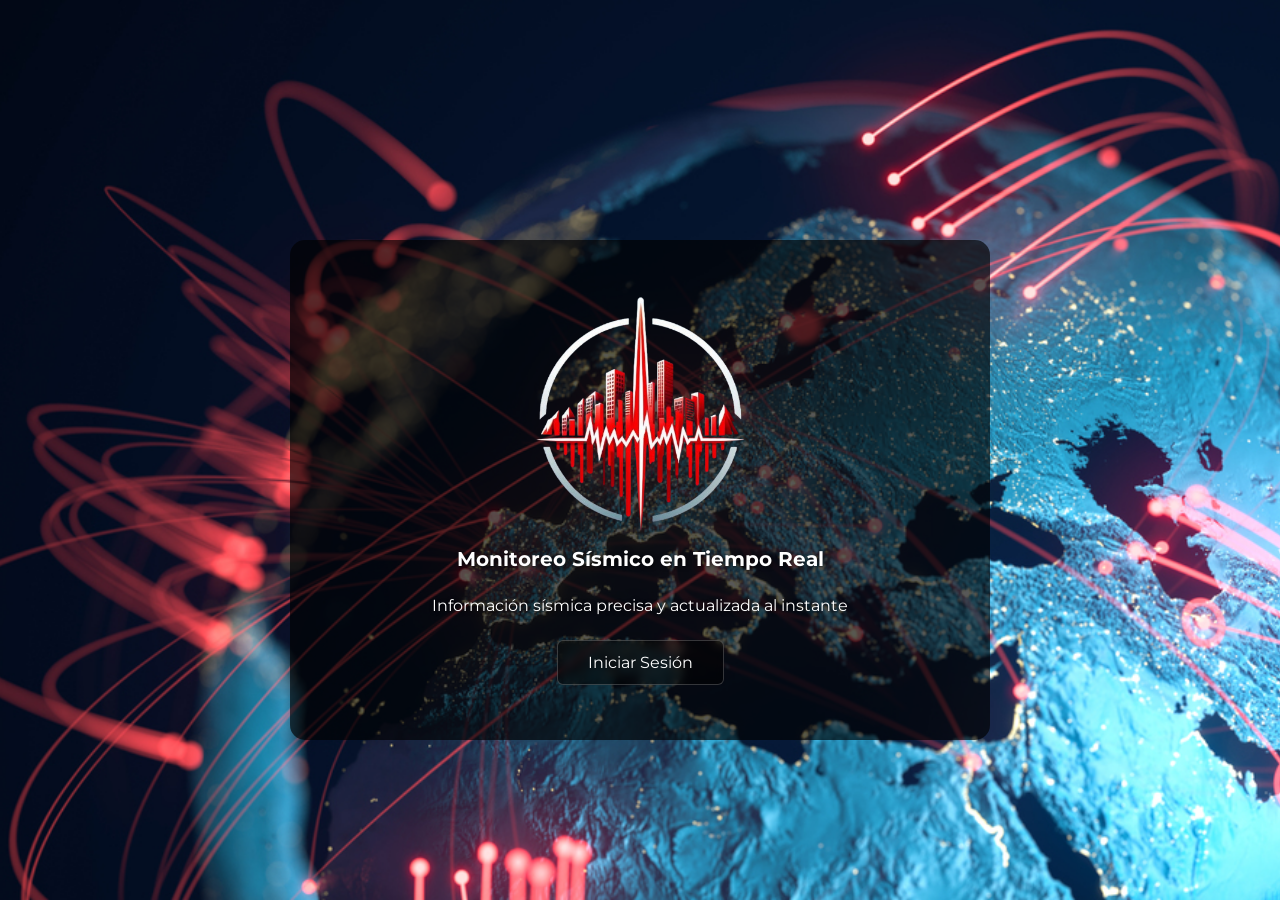
==== frontend/index.html @ 1c69fbab "pantallas de login y eventos no terminado" ====
<!DOCTYPE html>
<html lang="es">
<head>
  <meta charset="UTF-8" />
  <meta name="viewport" content="width=device-width, initial-scale=1.0"/>
  <title>Inicio</title>
  <link rel="stylesheet" href="css/styles.css" />
</head>
<body>
  <div class="wrapper">
    <div class="contenedor-opaco">
      <img src="img/logo.png" alt="Logo" class="logo" />
      <h1>Monitoreo Sísmico en Tiempo Real</h1>
      <p>Información sísmica precisa y actualizada al instante</p>
      <a href="login.html" class="btn btn-centro">Iniciar Sesión</a>
    </div>
  </div>
</body>
</html>
---- frontend/css/styles.css ----
@import url('https://fonts.googleapis.com/css2?family=Montserrat:wght@300;500;700&display=swap');

/* Reset */
* {
  margin: 0;
  padding: 0;
  box-sizing: border-box;
}

body {
  font-family: 'Montserrat', 'Segoe UI', Tahoma, Geneva, Verdana, sans-serif;
  background: url('../img/fondo.jpg') no-repeat center center fixed;
  background-size: cover;
  color: white;
  height: 100vh;
  display: flex;
  align-items: center;
  justify-content: center;
}

/* Contenedor principal */
.wrapper {
  display: flex;
  align-items: center;
  justify-content: center;
  height: 100vh;
  width: 100vw;
}

/* Contenedor opaco central */
.contenedor-opaco {
  background-color: rgba(0, 0, 0, 0.65);
  padding: 40px;
  border-radius: 15px;
  text-align: center;

  width: 100%;
  max-width: 700px;
  min-height: 500px;

  display: flex;
  flex-direction: column;
  justify-content: center;
  align-items: center;
}

/* Logo */
.logo {
  width: 300px;
  height: auto;
  object-fit: contain;
  margin-bottom: 5px;
}

/* Texto */
h1 {
  font-size: 20px;
  margin-bottom: 25px;
  text-shadow: 1px 1px 4px rgba(0, 0, 0, 0.8);
}

p {
  font-size: 16px;
  margin-bottom: 25px;
  text-shadow: 1px 1px 4px rgba(0, 0, 0, 0.8);
}

/* Formulario */
form {
  display: flex;
  flex-direction: column;
  align-items: center;
  gap: 15px;
  width: 100%;
  max-width: 400px;
}

/* Inputs estilo glassmorphism */
input {
  padding: 12px 20px;
  width: 100%;
  border-radius: 8px;
  font-size: 16px;
  background: rgba(0, 0, 0, 0.525);
  color: white;
  border: 1px solid rgba(255, 255, 255, 0.2);
  backdrop-filter: blur(2px);
  outline: none;
  transition: all 0.3s ease;
}

input::placeholder {
  color: rgba(255, 255, 255, 0.8);
}

input:focus {
  background: rgba(255, 255, 255, 0.15);
  border-color: rgba(255, 255, 255, 0.4);
}

/* Botón */
.btn {
  background-color: rgba(0, 0, 0, 0.5);
  color: white;
  border: 1px solid rgba(255, 255, 255, 0.2);
  padding: 12px 30px;
  font-size: 16px;
  border-radius: 6px;
  cursor: pointer;
  text-decoration: none;
  backdrop-filter: blur(4px);
  transition: all 0.3s ease;
}

.btn:hover {
  background-color: rgba(255, 255, 255, 0.15);
  border-color: rgba(255, 255, 255, 0.4);
}

.registro-wrapper {
  display: flex;
  justify-content: center;
  align-items: center;
  height: 90vh;
}

.registro-card {
  background-color: rgba(0, 0, 0, 0.65);
  padding: 40px;
  border-radius: 15px;
  color: white;
  width: 700px;
  max-width: 90%;
  display: flex;
  flex-direction: column;
  gap: 20px;
}

.registro-card h2 {
  font-size: 28px;
  text-align: left;
  margin-bottom: 10px;
}

.registro-item {
  display: flex;
  flex-direction: column;
}

.registro-item label {
  margin-bottom: 5px;
  font-weight: 500;
}

.registro-item input,
.registro-item textarea {
  padding: 10px;
  border-radius: 6px;
  border: 1px solid rgba(255, 255, 255, 0.2);
  background: rgba(0, 0, 0, 0.45);
  color: white;
  font-size: 16px;
  backdrop-filter: blur(2px);
  outline: none;
  transition: 0.3s;
}

.registro-item input:focus,
.registro-item textarea:focus {
  background: rgba(255, 255, 255, 0.1);
  border-color: rgba(255, 255, 255, 0.4);
}

textarea {
  resize: vertical;
}

.logo-small {
  width: 50px;
  height: auto;
}

.top-bar {
  position: fixed;
  top: 0;
  left: 0;
  width: 100%;
  height: 60px;
  background: rgba(0, 0, 0, 0.8);
  display: flex;
  align-items: center;
  justify-content: space-between;
  padding: 0 30px;
  z-index: 1000;
}

.wrapper {
  padding-top: 80px; /* espacio para que no tape la barra */
}


.analyst-name {
  color: white;
  font-weight: 500;
}

button#guardarBtn {
  align-self: flex-start;
}

.tabla-wrapper {
  display: flex;
  justify-content: center;
  align-items: center;
  height: 90vh;
}

.tabla-card {
  background-color: rgba(0, 0, 0, 0.65);
  padding: 50px;
  border-radius: 15px;
  color: white;
  width: 1200px;
  max-width: 100%;
  display: flex;
  flex-direction: column;
  gap: 15px;
}

.tabla-card h2 {
  font-size: 28px;
  margin-bottom: 10px;
}

.detalle-item {
  font-size: 18px;
  padding: 10px 0;
  border-bottom: 1px solid rgba(255, 255, 255, 0.2);
}

.acciones {
  margin-top: 25px;
  display: flex;
  justify-content: flex-start;
}

.pendientes-page {
  padding-top: 80px;
  min-height: calc(100vh - 80px);
  padding: 20px;
  width: 100%;
  max-width: 1200px;
  margin: 0 auto;
}

.pendientes-card {
  background-color: rgba(0, 0, 0, 0.65);
  padding: 30px;
  border-radius: 15px;
  color: white;
  width: 100%;
}

.pendientes-title {
  font-size: 28px;
  margin-bottom: 20px;
}

.filtros-container {
  display: flex;
  gap: 15px;
  margin-bottom: 30px;
  align-items: center;
  flex-wrap: wrap;
  padding: 15px;
  background: rgba(0, 0, 0, 0.3);
  border-radius: 8px;
}

.filtros-container label {
  font-weight: 500;
  margin-right: 5px;
}

.filtros-container select {
  padding: 8px 15px;
  border-radius: 6px;
  border: 1px solid rgba(255, 255, 255, 0.3);
  background: rgba(0, 0, 0, 0.5);
  color: white;
  min-width: 180px;
}

.eventos-table {
  width: 100%;
  border-collapse: collapse;
  background: rgba(0, 0, 0, 0.5);
  border-radius: 8px;
  overflow: hidden;
}

.eventos-table thead {
  background: rgba(0, 0, 0, 0.7);
}

.eventos-table th {
  padding: 15px;
  text-align: left;
  font-weight: 500;
  border-bottom: 2px solid rgba(255, 255, 255, 0.2);
}

.eventos-table td {
  padding: 12px 15px;
  border-bottom: 1px solid rgba(255, 255, 255, 0.1);
}

.eventos-table tr:last-child td {
  border-bottom: none;
}

.eventos-table tr:hover {
  background: rgba(255, 255, 255, 0.05);
}

.btn-revisar {
  background: rgba(13, 110, 253, 1);
  padding: 8px 15px;
  border-radius: 4px;
  border: none;
  color: white;
  cursor: pointer;
  transition: all 0.3s;
}

.btn-revisar:hover {
  background: rgba(76, 175, 80, 0.9);
}

.btn-editar {
  background: rgba(13, 110, 253, 1);
  padding: 8px 15px;
  border-radius: 4px;
  border: none;
  color: white;
  cursor: pointer;
  transition: all 0.3s;
}

.btn-editar:hover {
  background: rgba(76, 175, 80, 0.9);
}

/* Estilos para los botones como enlaces */
.btn-revisar, 
.btn-editar {
  display: inline-block;
  text-align: center;
  text-decoration: none;
  padding: 8px 15px;
  border-radius: 4px;
  font-size: 14px;
  transition: all 0.3s;
  border: none;
  cursor: pointer;
  font-family: 'Montserrat', sans-serif;
  font-weight: 500;
}

.btn-revisar {
  background: rgba(13, 110, 253, 1);
  color: white;
}

.btn-revisar:hover {
  background: rgba(76, 175, 80, 0.9);
  transform: translateY(-1px);
}

.btn-editar {
  background: rgba(108, 117, 125, 1); /* Color gris para diferenciar */
  color: white;
}

.btn-editar:hover {
  background: rgba(108, 117, 125, 0.8);
  transform: translateY(-1px);
}

/* Asegurar que la tabla se mantenga centrada y con el fondo correcto */
.main-container {
  padding-top: 80px;
  width: 100%;
  max-width: 1200px;
  margin: 0 auto;
  min-height: calc(100vh - 80px);
  display: flex;
  justify-content: center;
  align-items: flex-start;
  padding: 20px;
}

/* Ajustes para la tarjeta de tabla */
.tabla-card {
  background-color: rgba(0, 0, 0, 0.65);
  padding: 30px;
  border-radius: 15px;
  color: white;
  width: 100%;
  margin: 20px 0;
}

/* Ajustes para los enlaces dentro de las celdas de tabla */
.eventos-table td a {
  display: inline-block;
  text-decoration: none;
}

/* Mantener el hover en las filas */
.eventos-table tr:hover {
  background: rgba(255, 255, 255, 0.05);
}

.eventos-table tr:hover .btn-revisar,
.eventos-table tr:hover .btn-editar {
  transform: translateY(-1px);
  box-shadow: 0 2px 5px rgba(0,0,0,0.2);
}

/*página de detalle de evento */
.detalle-evento-card {
  background-color: rgba(0, 0, 0, 0.65);
  padding: 40px; /* Reducido de 80px para mejor proporción */
  border-radius: 15px;
  color: white;
  width: 90%; /* Relativo al viewport */
  max-width: 1000px; /* Ajustado de 1200px */
  margin: 450px auto 40px;
  position: relative;
  z-index: 1;
  backdrop-filter: blur(5px); /* Efecto glassmorphism */
  box-shadow: 0 8px 32px rgba(0, 0, 0, 0.3);
}

.evento-container {
  padding-top: 80px; /* Igual a la altura de la top-bar */
  min-height: calc(100vh - 80px);
  display: flex;
  flex-direction: column;
  align-items: center;
  justify-content: flex-start; /* Alineación desde arriba */
}

.evento-header h2 {
  font-size: 24px;
  margin-bottom: 20px;
  color: #fff;
  border-bottom: 1px solid rgba(255, 255, 255, 0.2);
  padding-bottom: 10px;
}

.evento-info {
  background: rgba(0, 0, 0, 0.3);
  padding: 20px;
  border-radius: 8px;
  margin-bottom: 25px;
}

.evento-info p {
  margin-bottom: 10px;
  font-size: 16px;
}

.estado-section {
  background: rgba(255, 165, 0, 0.2);
  padding: 15px;
  border-left: 4px solid orange;
  margin: 25px 0;
  border-radius: 0 6px 6px 0;
}

.graficos-container {
  display: grid;
  grid-template-columns: 1fr 1fr;
  gap: 20px;
  margin-top: 30px;
}

.grafico-box, .mapa-box {
  background: rgba(0, 0, 0, 0.4);
  padding: 20px;
  border-radius: 8px;
  border: 1px solid rgba(255, 255, 255, 0.1);
}

.grafico-box h3, .mapa-box h3 {
  margin-bottom: 15px;
  font-size: 18px;
}

.placeholder-grafico, .placeholder-mapa {
  height: 250px;
  background: rgba(0, 0, 0, 0.2);
  border: 1px dashed rgba(255, 255, 255, 0.2);
  margin-bottom: 15px;
  display: flex;
  align-items: center;
  justify-content: center;
  color: rgba(255, 255, 255, 0.5);
}

.btn-ampliar {
  background: rgba(13, 110, 253, 0.7);
  color: white;
  border: none;
  padding: 8px 15px;
  border-radius: 4px;
  cursor: pointer;
  transition: all 0.3s;
  font-size: 14px;
}

.btn-ampliar:hover {
  background: rgba(13, 110, 253, 1);
}

/* Responsive */
@media (max-width: 768px) {
  .graficos-container {
    grid-template-columns: 1fr;
  }
}

/* estilos para imágenes y modal */
.imagen-container {
  position: relative;
  height: 250px;
  overflow: hidden;
  border-radius: 6px;
  margin-bottom: 15px;
}

.imagen-evento {
  width: 100%;
  height: 100%;
  object-fit: cover;
  transition: transform 0.3s;
}

.overlay {
  position: absolute;
  bottom: 0;
  left: 0;
  right: 0;
  background: rgba(0, 0, 0, 0.7);
  padding: 10px;
  text-align: center;
  opacity: 0;
  transition: opacity 0.3s;
}

.imagen-container:hover .overlay {
  opacity: 1;
}

.imagen-container:hover .imagen-evento {
  transform: scale(1.05);
}

/* Modal */
.modal {
  display: none;
  position: fixed;
  z-index: 2000;
  left: 0;
  top: 0;
  width: 100%;
  height: 100%;
  background-color: rgba(0, 0, 0, 0.9);
  overflow: auto;
}

.modal-contenido {
  display: block;
  margin: 60px auto;
  max-width: 90%;
  max-height: 80vh;
  animation: zoom 0.3s;
}

@keyframes zoom {
  from {transform: scale(0.1)}
  to {transform: scale(1)}
}

.cerrar-modal {
  position: absolute;
  top: 20px;
  right: 30px;
  color: white;
  font-size: 40px;
  font-weight: bold;
  cursor: pointer;
  transition: 0.3s;
}

.cerrar-modal:hover {
  color: #ccc;
}

#pie-imagen {
  color: white;
  text-align: center;
  padding: 10px;
  font-size: 16px;
}

/* estilos para la sección de acciones */
.acciones-evento {
  margin-top: 30px;
  padding: 20px;
  background: rgba(0, 0, 0, 0.3);
  border-radius: 8px;
}

.acciones-origen {
  display: flex;
  gap: 15px;
  flex-wrap: wrap;
}

.btn-accion {
  padding: 12px 20px;
  border-radius: 6px;
  border: none;
  cursor: pointer;
  font-family: 'Montserrat', sans-serif;
  font-weight: 500;
  font-size: 15px;
  transition: all 0.3s;
  display: flex;
  align-items: center;
  gap: 10px;
}
.btn-editar, .btn-guardar {
  background: rgba(0, 0, 0, 0.5); /* Fondo más oscuro */
  backdrop-filter: blur(8px); /* Más difuminado */
  border: 1px solid rgba(255, 255, 255, 0.3); /* Borde más visible */
}

.btn-registrar {
  background: rgba(40, 167, 69, 0.8);
  color: white;
}

.btn-registrar:hover {
  background: rgba(40, 167, 69, 1);
  transform: translateY(-2px);
}

.btn-rechazar {
  background: rgba(220, 53, 69, 0.8);
  color: white;
}

.btn-rechazar:hover {
  background: rgba(220, 53, 69, 1);
  transform: translateY(-2px);
}

.btn-derivar {
  background: rgba(255, 193, 7, 0.8);
  color: white;
}

.btn-derivar:hover {
  background: rgba(255, 193, 7, 1);
  transform: translateY(-2px);
}

.btn-editar {
  background: rgba(13, 110, 253, 0.8);
  color: white;
}

.btn-editar:hover {
  background: rgba(13, 110, 253, 1);
  transform: translateY(-2px);
}

.btn-guardar {
  background: rgba(111, 66, 193, 0.8);
  color: white;
}

.btn-guardar:hover {
  background: rgba(111, 66, 193, 1);
  transform: translateY(-2px);
}

/* Responsive */
@media (max-width: 768px) {
  .acciones-origen {
    flex-direction: column;
  }
  
  .btn-accion {
    width: 100%;
    justify-content: center;
  }
}
/* Botones estado */
.btn-registrar {
  background: rgba(76, 175, 80, 0.9); /* Verde */
  order: 2; /* Posición después de Editar */
}

.btn-rechazar {
  background: rgba(244, 67, 54, 0.9); /* Rojo */
  order: 3;
}

.btn-derivar {
  background: rgba(255, 152, 0, 0.9); /* Naranja */
  order: 4;
}

/* Orden visual para pendientes */
#botones-pendientes {
  display: flex;
  flex-wrap: wrap;
  gap: 10px;
}

#botones-registrados {
  display: flex;
  flex-wrap: wrap;
  gap: 10px;
}

/* Estado del botón Registrar */
.btn-registrar[disabled] {
  background: rgba(76, 175, 80, 0.4);
  cursor: not-allowed;
}

/* Formulario de edición */
.formulario-edicion {
  display: none;
  background: rgba(0, 0, 0, 0.3);
  padding: 20px;
  border-radius: 8px;
  margin-top: 20px;
}

.form-group {
  margin-bottom: 15px;
}

.form-group label {
  display: block;
  margin-bottom: 5px;
  font-weight: 500;
}

.form-group input, 
.form-group select, 
.form-group textarea {
  width: 100%;
  padding: 10px;
  border-radius: 6px;
  border: 1px solid rgba(255, 255, 255, 0.2);
  background: rgba(0, 0, 0, 0.5);
  color: white;
}

.form-group textarea {
  min-height: 80px;
  resize: vertical;
}
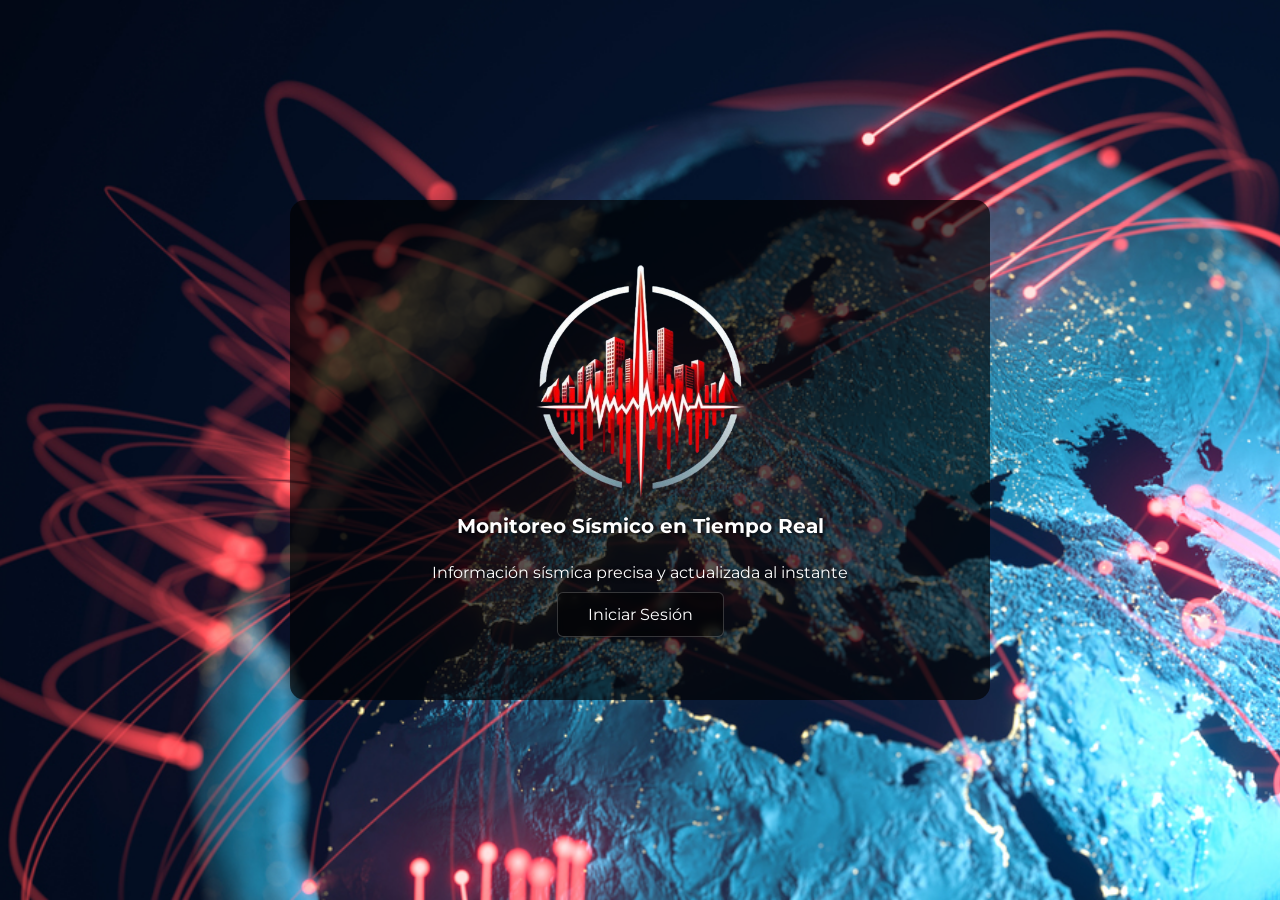
==== commit 5180df12: "Comentarios front" ====
--- a/frontend/index.html
+++ b/frontend/index.html
@@ -1,3 +1,4 @@
+<!--Página de inicio ==> Deriva al login  -->
 <!DOCTYPE html>
 <html lang="es">
 <head>
--- a/frontend/css/styles.css
+++ b/frontend/css/styles.css
@@ -12,13 +12,10 @@
   background: url('../img/fondo.jpg') no-repeat center center fixed;
   background-size: cover;
   color: white;
-  height: 100vh;
-  display: flex;
-  align-items: center;
-  justify-content: center;
-}
-
-/* Contenedor principal */
+  min-height: 100vh; /* Usar min-height para asegurar que el fondo cubra todo */
+}
+
+/* Contenedor principal de Login */
 .wrapper {
   display: flex;
   align-items: center;
@@ -27,17 +24,15 @@
   width: 100vw;
 }
 
-/* Contenedor opaco central */
+/* Contenedor opaco central para Login y Menú */
 .contenedor-opaco {
   background-color: rgba(0, 0, 0, 0.65);
   padding: 40px;
   border-radius: 15px;
   text-align: center;
-
   width: 100%;
   max-width: 700px;
   min-height: 500px;
-
   display: flex;
   flex-direction: column;
   justify-content: center;
@@ -52,20 +47,19 @@
   margin-bottom: 5px;
 }
 
-/* Texto */
+/* Texto genérico */
 h1 {
   font-size: 20px;
   margin-bottom: 25px;
   text-shadow: 1px 1px 4px rgba(0, 0, 0, 0.8);
 }
-
 p {
   font-size: 16px;
-  margin-bottom: 25px;
+  margin-bottom: 10px;
   text-shadow: 1px 1px 4px rgba(0, 0, 0, 0.8);
 }
 
-/* Formulario */
+/* Formulario genérico */
 form {
   display: flex;
   flex-direction: column;
@@ -74,8 +68,6 @@
   width: 100%;
   max-width: 400px;
 }
-
-/* Inputs estilo glassmorphism */
 input {
   padding: 12px 20px;
   width: 100%;
@@ -85,20 +77,17 @@
   color: white;
   border: 1px solid rgba(255, 255, 255, 0.2);
   backdrop-filter: blur(2px);
+  -webkit-backdrop-filter: blur(2px);
   outline: none;
   transition: all 0.3s ease;
 }
-
-input::placeholder {
-  color: rgba(255, 255, 255, 0.8);
-}
-
+input::placeholder { color: rgba(255, 255, 255, 0.8); }
 input:focus {
   background: rgba(255, 255, 255, 0.15);
   border-color: rgba(255, 255, 255, 0.4);
 }
 
-/* Botón */
+/* Botón genérico (usado en login/menu) */
 .btn {
   background-color: rgba(0, 0, 0, 0.5);
   color: white;
@@ -109,77 +98,27 @@
   cursor: pointer;
   text-decoration: none;
   backdrop-filter: blur(4px);
+  -webkit-backdrop-filter: blur(4px);
   transition: all 0.3s ease;
 }
-
 .btn:hover {
   background-color: rgba(255, 255, 255, 0.15);
   border-color: rgba(255, 255, 255, 0.4);
 }
-
-.registro-wrapper {
-  display: flex;
+.botones {
+  display: flex;
+  flex-wrap: wrap;
   justify-content: center;
-  align-items: center;
-  height: 90vh;
-}
-
-.registro-card {
-  background-color: rgba(0, 0, 0, 0.65);
-  padding: 40px;
-  border-radius: 15px;
-  color: white;
-  width: 700px;
-  max-width: 90%;
-  display: flex;
-  flex-direction: column;
-  gap: 20px;
-}
-
-.registro-card h2 {
-  font-size: 28px;
-  text-align: left;
-  margin-bottom: 10px;
-}
-
-.registro-item {
-  display: flex;
-  flex-direction: column;
-}
-
-.registro-item label {
-  margin-bottom: 5px;
-  font-weight: 500;
-}
-
-.registro-item input,
-.registro-item textarea {
-  padding: 10px;
-  border-radius: 6px;
-  border: 1px solid rgba(255, 255, 255, 0.2);
-  background: rgba(0, 0, 0, 0.45);
-  color: white;
-  font-size: 16px;
-  backdrop-filter: blur(2px);
-  outline: none;
-  transition: 0.3s;
-}
-
-.registro-item input:focus,
-.registro-item textarea:focus {
-  background: rgba(255, 255, 255, 0.1);
-  border-color: rgba(255, 255, 255, 0.4);
-}
-
-textarea {
-  resize: vertical;
-}
-
-.logo-small {
-  width: 50px;
-  height: auto;
-}
-
+  gap: 15px;
+  margin-top: 20px;
+  width: 100%;
+}
+.botones .btn {
+  flex-grow: 1;
+  max-width: 300px;
+}
+
+/* --- Estructura para Páginas Internas --- */
 .top-bar {
   position: fixed;
   top: 0;
@@ -193,442 +132,95 @@
   padding: 0 30px;
   z-index: 1000;
 }
-
-.wrapper {
-  padding-top: 80px; /* espacio para que no tape la barra */
-}
-
-
-.analyst-name {
-  color: white;
-  font-weight: 500;
-}
-
-button#guardarBtn {
-  align-self: flex-start;
-}
-
-.tabla-wrapper {
-  display: flex;
-  justify-content: center;
-  align-items: center;
-  height: 90vh;
-}
-
-.tabla-card {
-  background-color: rgba(0, 0, 0, 0.65);
-  padding: 50px;
-  border-radius: 15px;
-  color: white;
-  width: 1200px;
-  max-width: 100%;
-  display: flex;
-  flex-direction: column;
-  gap: 15px;
-}
-
-.tabla-card h2 {
-  font-size: 28px;
-  margin-bottom: 10px;
-}
-
-.detalle-item {
-  font-size: 18px;
-  padding: 10px 0;
-  border-bottom: 1px solid rgba(255, 255, 255, 0.2);
-}
-
-.acciones {
-  margin-top: 25px;
-  display: flex;
-  justify-content: flex-start;
-}
-
-.pendientes-page {
+.logo-small { width: 50px; height: auto; }
+.analyst-name { color: white; font-weight: 500; }
+
+.main-container, .evento-container {
   padding-top: 80px;
-  min-height: calc(100vh - 80px);
-  padding: 20px;
-  width: 100%;
-  max-width: 1200px;
-  margin: 0 auto;
-}
-
-.pendientes-card {
-  background-color: rgba(0, 0, 0, 0.65);
-  padding: 30px;
-  border-radius: 15px;
-  color: white;
-  width: 100%;
-}
-
-.pendientes-title {
-  font-size: 28px;
-  margin-bottom: 20px;
-}
-
-.filtros-container {
-  display: flex;
-  gap: 15px;
-  margin-bottom: 30px;
-  align-items: center;
-  flex-wrap: wrap;
-  padding: 15px;
-  background: rgba(0, 0, 0, 0.3);
-  border-radius: 8px;
-}
-
-.filtros-container label {
-  font-weight: 500;
-  margin-right: 5px;
-}
-
-.filtros-container select {
-  padding: 8px 15px;
-  border-radius: 6px;
-  border: 1px solid rgba(255, 255, 255, 0.3);
-  background: rgba(0, 0, 0, 0.5);
-  color: white;
-  min-width: 180px;
-}
-
-.eventos-table {
-  width: 100%;
-  border-collapse: collapse;
-  background: rgba(0, 0, 0, 0.5);
-  border-radius: 8px;
-  overflow: hidden;
-}
-
-.eventos-table thead {
-  background: rgba(0, 0, 0, 0.7);
-}
-
-.eventos-table th {
-  padding: 15px;
-  text-align: left;
-  font-weight: 500;
-  border-bottom: 2px solid rgba(255, 255, 255, 0.2);
-}
-
-.eventos-table td {
-  padding: 12px 15px;
-  border-bottom: 1px solid rgba(255, 255, 255, 0.1);
-}
-
-.eventos-table tr:last-child td {
-  border-bottom: none;
-}
-
-.eventos-table tr:hover {
-  background: rgba(255, 255, 255, 0.05);
-}
-
-.btn-revisar {
-  background: rgba(13, 110, 253, 1);
-  padding: 8px 15px;
-  border-radius: 4px;
-  border: none;
-  color: white;
-  cursor: pointer;
-  transition: all 0.3s;
-}
-
-.btn-revisar:hover {
-  background: rgba(76, 175, 80, 0.9);
-}
-
-.btn-editar {
-  background: rgba(13, 110, 253, 1);
-  padding: 8px 15px;
-  border-radius: 4px;
-  border: none;
-  color: white;
-  cursor: pointer;
-  transition: all 0.3s;
-}
-
-.btn-editar:hover {
-  background: rgba(76, 175, 80, 0.9);
-}
-
-/* Estilos para los botones como enlaces */
-.btn-revisar, 
-.btn-editar {
-  display: inline-block;
-  text-align: center;
-  text-decoration: none;
-  padding: 8px 15px;
-  border-radius: 4px;
-  font-size: 14px;
-  transition: all 0.3s;
-  border: none;
-  cursor: pointer;
-  font-family: 'Montserrat', sans-serif;
-  font-weight: 500;
-}
-
-.btn-revisar {
-  background: rgba(13, 110, 253, 1);
-  color: white;
-}
-
-.btn-revisar:hover {
-  background: rgba(76, 175, 80, 0.9);
-  transform: translateY(-1px);
-}
-
-.btn-editar {
-  background: rgba(108, 117, 125, 1); /* Color gris para diferenciar */
-  color: white;
-}
-
-.btn-editar:hover {
-  background: rgba(108, 117, 125, 0.8);
-  transform: translateY(-1px);
-}
-
-/* Asegurar que la tabla se mantenga centrada y con el fondo correcto */
-.main-container {
-  padding-top: 80px;
-  width: 100%;
-  max-width: 1200px;
-  margin: 0 auto;
-  min-height: calc(100vh - 80px);
+  width: 100%;
   display: flex;
   justify-content: center;
   align-items: flex-start;
   padding: 20px;
 }
-
-/* Ajustes para la tarjeta de tabla */
+.evento-container { align-items: center; flex-direction: column; }
+
+/* --- Estilos de Tabla (Registrados y Pendientes) --- */
 .tabla-card {
-  background-color: rgba(0, 0, 0, 0.65);
+  background-color: rgba(0, 0, 0, 0.75);
   padding: 30px;
   border-radius: 15px;
-  color: white;
-  width: 100%;
+  width: 100%;
+  max-width: 1200px;
   margin: 20px 0;
 }
-
-/* Ajustes para los enlaces dentro de las celdas de tabla */
-.eventos-table td a {
-  display: inline-block;
-  text-decoration: none;
-}
-
-/* Mantener el hover en las filas */
-.eventos-table tr:hover {
-  background: rgba(255, 255, 255, 0.05);
-}
-
-.eventos-table tr:hover .btn-revisar,
-.eventos-table tr:hover .btn-editar {
-  transform: translateY(-1px);
-  box-shadow: 0 2px 5px rgba(0,0,0,0.2);
-}
-
-/*página de detalle de evento */
+.tabla-card h2 { font-size: 28px; margin-bottom: 20px; }
+.eventos-table { width: 100%; border-collapse: collapse; }
+.eventos-table th { padding: 15px; text-align: left; border-bottom: 2px solid rgba(255, 255, 255, 0.2); }
+.eventos-table td { padding: 12px 15px; border-bottom: 1px solid rgba(255, 255, 255, 0.1); }
+.eventos-table tr:hover { background: rgba(255, 255, 255, 0.05); }
+.eventos-table td a.btn-revisar, .eventos-table td a.btn-editar {
+    background-color: #0d6efd;
+    color: white;
+    padding: 8px 15px;
+    font-size: 14px;
+    border-radius: 4px;
+    text-decoration: none;
+    display: inline-block;
+}
+.eventos-table td a.btn-revisar:hover, .eventos-table td a.btn-editar:hover {
+    background-color: #0b5ed7;
+}
+
+/* --- Página de Detalle de Evento (AJUSTES FINALES) --- */
 .detalle-evento-card {
-  background-color: rgba(0, 0, 0, 0.65);
-  padding: 40px; /* Reducido de 80px para mejor proporción */
+  background-color: rgba(0, 0, 0, 0.75); 
+  padding: 30px 40px; 
   border-radius: 15px;
-  color: white;
-  width: 90%; /* Relativo al viewport */
-  max-width: 1000px; /* Ajustado de 1200px */
-  margin: 450px auto 40px;
-  position: relative;
-  z-index: 1;
-  backdrop-filter: blur(5px); /* Efecto glassmorphism */
+  width: 90%; 
+  max-width: 600px; /* Ancho ajustado */
+  margin-top: 20px;
+  display: flex;
+  flex-direction: column;
+  gap: 20px;
   box-shadow: 0 8px 32px rgba(0, 0, 0, 0.3);
-}
-
-.evento-container {
-  padding-top: 80px; /* Igual a la altura de la top-bar */
-  min-height: calc(100vh - 80px);
-  display: flex;
-  flex-direction: column;
-  align-items: center;
-  justify-content: flex-start; /* Alineación desde arriba */
-}
-
+  backdrop-filter: blur(8px);
+  -webkit-backdrop-filter: blur(8px);
+}
 .evento-header h2 {
   font-size: 24px;
-  margin-bottom: 20px;
-  color: #fff;
+  margin-bottom: 10px;
   border-bottom: 1px solid rgba(255, 255, 255, 0.2);
-  padding-bottom: 10px;
-}
-
+  padding-bottom: 15px;
+}
 .evento-info {
   background: rgba(0, 0, 0, 0.3);
   padding: 20px;
   border-radius: 8px;
-  margin-bottom: 25px;
-}
-
-.evento-info p {
-  margin-bottom: 10px;
-  font-size: 16px;
-}
-
+  display: flex;
+  flex-direction: column;
+  gap: 10px;
+}
+.evento-info p:last-child { margin-bottom: 0; }
 .estado-section {
   background: rgba(255, 165, 0, 0.2);
   padding: 15px;
   border-left: 4px solid orange;
-  margin: 25px 0;
   border-radius: 0 6px 6px 0;
 }
-
-.graficos-container {
-  display: grid;
-  grid-template-columns: 1fr 1fr;
+.estado-section span { margin-bottom: 0; }
+
+.acciones-evento {
+  padding-top: 20px;
+  width: 100%;
+  border-top: 1px solid rgba(255, 255, 255, 0.2);
+}
+.acciones-origen {
+  display: flex;
+  justify-content: space-between; /* Distribuye los botones */
+  align-items: center;
   gap: 20px;
-  margin-top: 30px;
-}
-
-.grafico-box, .mapa-box {
-  background: rgba(0, 0, 0, 0.4);
-  padding: 20px;
-  border-radius: 8px;
-  border: 1px solid rgba(255, 255, 255, 0.1);
-}
-
-.grafico-box h3, .mapa-box h3 {
-  margin-bottom: 15px;
-  font-size: 18px;
-}
-
-.placeholder-grafico, .placeholder-mapa {
-  height: 250px;
-  background: rgba(0, 0, 0, 0.2);
-  border: 1px dashed rgba(255, 255, 255, 0.2);
-  margin-bottom: 15px;
-  display: flex;
-  align-items: center;
-  justify-content: center;
-  color: rgba(255, 255, 255, 0.5);
-}
-
-.btn-ampliar {
-  background: rgba(13, 110, 253, 0.7);
-  color: white;
-  border: none;
-  padding: 8px 15px;
-  border-radius: 4px;
-  cursor: pointer;
-  transition: all 0.3s;
-  font-size: 14px;
-}
-
-.btn-ampliar:hover {
-  background: rgba(13, 110, 253, 1);
-}
-
-/* Responsive */
-@media (max-width: 768px) {
-  .graficos-container {
-    grid-template-columns: 1fr;
-  }
-}
-
-/* estilos para imágenes y modal */
-.imagen-container {
-  position: relative;
-  height: 250px;
-  overflow: hidden;
-  border-radius: 6px;
-  margin-bottom: 15px;
-}
-
-.imagen-evento {
-  width: 100%;
-  height: 100%;
-  object-fit: cover;
-  transition: transform 0.3s;
-}
-
-.overlay {
-  position: absolute;
-  bottom: 0;
-  left: 0;
-  right: 0;
-  background: rgba(0, 0, 0, 0.7);
-  padding: 10px;
-  text-align: center;
-  opacity: 0;
-  transition: opacity 0.3s;
-}
-
-.imagen-container:hover .overlay {
-  opacity: 1;
-}
-
-.imagen-container:hover .imagen-evento {
-  transform: scale(1.05);
-}
-
-/* Modal */
-.modal {
-  display: none;
-  position: fixed;
-  z-index: 2000;
-  left: 0;
-  top: 0;
-  width: 100%;
-  height: 100%;
-  background-color: rgba(0, 0, 0, 0.9);
-  overflow: auto;
-}
-
-.modal-contenido {
-  display: block;
-  margin: 60px auto;
-  max-width: 90%;
-  max-height: 80vh;
-  animation: zoom 0.3s;
-}
-
-@keyframes zoom {
-  from {transform: scale(0.1)}
-  to {transform: scale(1)}
-}
-
-.cerrar-modal {
-  position: absolute;
-  top: 20px;
-  right: 30px;
-  color: white;
-  font-size: 40px;
-  font-weight: bold;
-  cursor: pointer;
-  transition: 0.3s;
-}
-
-.cerrar-modal:hover {
-  color: #ccc;
-}
-
-#pie-imagen {
-  color: white;
-  text-align: center;
-  padding: 10px;
-  font-size: 16px;
-}
-
-/* estilos para la sección de acciones */
-.acciones-evento {
-  margin-top: 30px;
-  padding: 20px;
-  background: rgba(0, 0, 0, 0.3);
-  border-radius: 8px;
-}
-
-.acciones-origen {
-  display: flex;
-  gap: 15px;
-  flex-wrap: wrap;
-}
-
+}
 .btn-accion {
   padding: 12px 20px;
   border-radius: 6px;
@@ -638,143 +230,98 @@
   font-weight: 500;
   font-size: 15px;
   transition: all 0.3s;
-  display: flex;
-  align-items: center;
-  gap: 10px;
-}
-.btn-editar, .btn-guardar {
-  background: rgba(0, 0, 0, 0.5); /* Fondo más oscuro */
-  backdrop-filter: blur(8px); /* Más difuminado */
-  border: 1px solid rgba(255, 255, 255, 0.3); /* Borde más visible */
-}
-
-.btn-registrar {
-  background: rgba(40, 167, 69, 0.8);
-  color: white;
-}
-
-.btn-registrar:hover {
-  background: rgba(40, 167, 69, 1);
-  transform: translateY(-2px);
-}
-
+  color: white;
+  text-align: center;
+}
+.detalle-evento-card .btn-accion {
+  flex-grow: 1;
+  max-width: 48%; /* Para que haya espacio en medio */
+}
+.detalle-evento-card .btn-editar {
+  background-color: #0d6efd;
+}
+.detalle-evento-card .btn-editar:hover {
+  background-color: #0b5ed7;
+}
+.detalle-evento-card .btn-ver-mapa {
+  background-color: #f8f9fa;
+  color: #212529;
+  border: 1px solid #dee2e6;
+}
+.detalle-evento-card .btn-ver-mapa:hover {
+  background-color: #e2e6ea;
+}
+
+/* Contenedor para la nueva fila de botones */
+.acciones-decision-container {
+  display: flex;
+  justify-content: space-between; /* Distribuye los 3 botones */
+  gap: 15px; /* Espacio entre los botones */
+  margin-top: 15px; /* Espacio superior para separarlos de los botones de arriba */
+}
+
+/* Hacemos que los botones dentro del nuevo contenedor se expandan */
+.acciones-decision-container .btn-accion {
+  flex-grow: 1;
+}
+
+/* Botón Confirmar (Verde) */
+.btn-confirmar {
+  background-color: #28a745; /* Verde Bootstrap */
+}
+.btn-confirmar:hover {
+  background-color: #218838; /* Verde más oscuro al pasar el mouse */
+}
+
+/* Botón Derivar (Amarillo) */
+.btn-derivar {
+  background-color: #ffc107; /* Amarillo Bootstrap */
+  color: #212529; /* Texto oscuro para mejor legibilidad */
+}
+.btn-derivar:hover {
+  background-color: #e0a800; /* Amarillo más oscuro al pasar el mouse */
+}
+
+/* Botón Rechazar (Rojo) */
 .btn-rechazar {
-  background: rgba(220, 53, 69, 0.8);
-  color: white;
-}
-
+  background-color: #dc3545; /* Rojo Bootstrap */
+}
 .btn-rechazar:hover {
-  background: rgba(220, 53, 69, 1);
-  transform: translateY(-2px);
-}
-
-.btn-derivar {
-  background: rgba(255, 193, 7, 0.8);
-  color: white;
-}
-
-.btn-derivar:hover {
-  background: rgba(255, 193, 7, 1);
-  transform: translateY(-2px);
-}
-
-.btn-editar {
-  background: rgba(13, 110, 253, 0.8);
-  color: white;
-}
-
-.btn-editar:hover {
-  background: rgba(13, 110, 253, 1);
-  transform: translateY(-2px);
-}
-
-.btn-guardar {
-  background: rgba(111, 66, 193, 0.8);
-  color: white;
-}
-
-.btn-guardar:hover {
-  background: rgba(111, 66, 193, 1);
-  transform: translateY(-2px);
-}
-
-/* Responsive */
-@media (max-width: 768px) {
-  .acciones-origen {
-    flex-direction: column;
-  }
-  
-  .btn-accion {
-    width: 100%;
-    justify-content: center;
-  }
-}
-/* Botones estado */
-.btn-registrar {
-  background: rgba(76, 175, 80, 0.9); /* Verde */
-  order: 2; /* Posición después de Editar */
-}
-
-.btn-rechazar {
-  background: rgba(244, 67, 54, 0.9); /* Rojo */
-  order: 3;
-}
-
-.btn-derivar {
-  background: rgba(255, 152, 0, 0.9); /* Naranja */
-  order: 4;
-}
-
-/* Orden visual para pendientes */
-#botones-pendientes {
-  display: flex;
-  flex-wrap: wrap;
-  gap: 10px;
-}
-
-#botones-registrados {
-  display: flex;
-  flex-wrap: wrap;
-  gap: 10px;
-}
-
-/* Estado del botón Registrar */
-.btn-registrar[disabled] {
-  background: rgba(76, 175, 80, 0.4);
-  cursor: not-allowed;
-}
-
-/* Formulario de edición */
-.formulario-edicion {
-  display: none;
-  background: rgba(0, 0, 0, 0.3);
-  padding: 20px;
-  border-radius: 8px;
-  margin-top: 20px;
-}
-
-.form-group {
-  margin-bottom: 15px;
-}
-
-.form-group label {
-  display: block;
-  margin-bottom: 5px;
-  font-weight: 500;
-}
-
-.form-group input, 
-.form-group select, 
-.form-group textarea {
-  width: 100%;
+  background-color: #c82333; /* Rojo más oscuro al pasar el mouse */
+}
+
+/* Ocultar botones de decisión por defecto */
+#botones-decision {
+    display: none;
+}
+
+/* =========== ESTILOS PARA CONFIRMACIÓN DE ACCIÓN =========== */
+
+.accion-completada {
+  text-align: center;
   padding: 10px;
+  background-color: rgba(40, 167, 69, 0.2);
+  border-left: 4px solid #28a745;
   border-radius: 6px;
-  border: 1px solid rgba(255, 255, 255, 0.2);
-  background: rgba(0, 0, 0, 0.5);
-  color: white;
-}
-
-.form-group textarea {
-  min-height: 80px;
-  resize: vertical;
-}+  display: flex;
+  flex-direction: column;
+  gap: 15px;
+  align-items: center;
+}
+
+.accion-completada p {
+  margin-bottom: 0;
+  font-size: 16px;
+}
+
+.btn-volver {
+  background-color: #28a745;
+  color: white;
+  width: 50%;
+  text-decoration: none; /* Para que el <a> se vea como botón */
+  display: inline-block; /* Necesario para padding y otras propiedades de bloque */
+}
+
+.btn-volver:hover {
+  background-color: #218838;
+}
